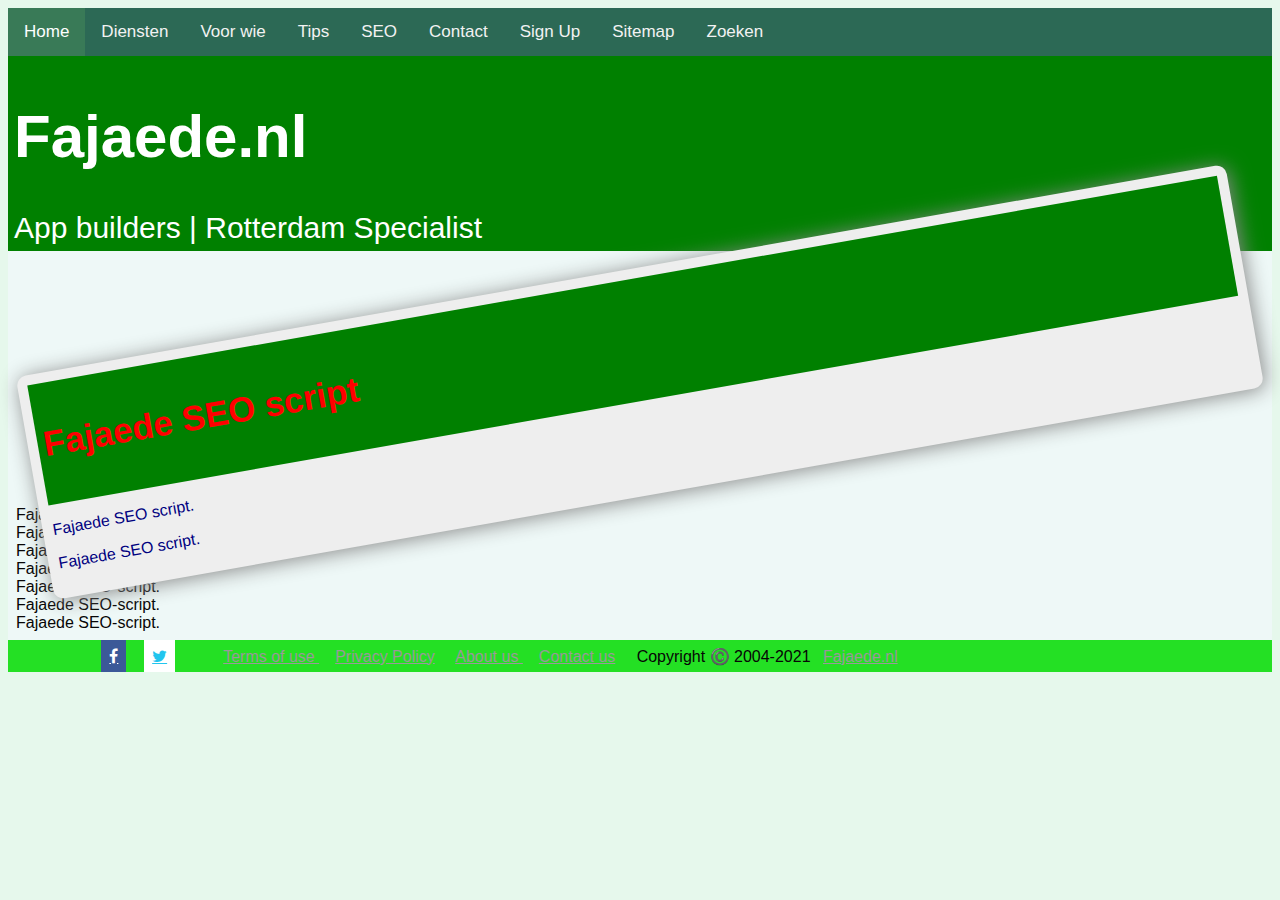
==== index.html @ 26562421 "Rename fajaedeSEOscript.html to index.html" ====
<!DOCTYPE html>
<html lang="en">
<head>
    <!-- Google Tag Manager -->
<script>(function(w,d,s,l,i){w[l]=w[l]||[];w[l].push({'gtm.start':
    new Date().getTime(),event:'gtm.js'});var f=d.getElementsByTagName(s)[0],
    j=d.createElement(s),dl=l!='dataLayer'?'&l='+l:'';j.async=true;j.src=
    'https://www.googletagmanager.com/gtm.js?id='+i+dl;f.parentNode.insertBefore(j,f);
    })(window,document,'script','dataLayer','GTM-WBFCCW8');</script>
    <!-- End Google Tag Manager -->
    <meta charset="UTF-8">
    <meta name="viewport" content="width=device-width, initial-scale=1.0,">
    <!-- This site is optimized with the Fajaede SEO script  -->
    <title>Website snelheid | en vindbaarheid belangrijk voor SEO | Fajaede.nl</title>
    <meta name="description" content="Programming webdesing in Rotterdam Nederland">
  <meta name='robots' content='index, follow,HTML5, CSS3, JavaScript,programming webdesing SEO ranking high social media expert Adsense PHP asp.net vb c# database Mysql Java script in Rotterdam Nederland faja muziek App voor inkoop van Bitcoin muziek, video,AnimeTed'>
  <meta name="Fajaede" content="Martinn Margaritha">
  <meta property="og:locale" content="nl_NL" />
  <meta property="og:type" content="article" />
  <meta property="og:title" content="Official|Website's build by our Fajaede Team" />
  <meta property="og:description" content="HTML5 CSS3 Javascript based themes designed, built, and supported by the Fajaede Team. Each website comes with multiple example pages, rich documentation, build tooling, and lots of variables to make big changes with little effort." />
  <meta property="og:url" content="https://fajaede.business.site/" />
  <meta property="og:site_name" content="Fajaede.nl tips en website" />
  <meta name="twitter:card" content="summary_large_image" />
  <meta name="twitter:description" content="HTML5 CSS3 javascript website's designed, built, and supported by the Fajaede Builders. Each website comes with multiple example pages, rich documentation, build tooling, and lots of variables to make big changes with little effort." />
  <meta name="twitter:title" content="Official website's Built by the Fajaede Team" />
  <meta name="twitter:creator" content="@Fajaede.nl" />
  <meta name="twitter:site" content="@Fajaede.nl" />
  <meta name="twitter:label1" content="Gemaakt door">
  <meta name="twitter:data1" content="fajaede FajaLab">
  <meta name="twitter:label2" content="Geschatte leestijd">
  <meta name="twitter:data2" content="14 minuten">
  <script type='application/ld+json' class='fajaede-schema-graph fajaede-schema-graph--main'>{"@context":"https://schema.org","@graph":[{"@type":"WebSite","@id":"https://www.fajaede.nl","url":"https://www.fajaede.nl","name":"Fajaede Website's","description":"Built and Curated by Fajaede.nl en Team","potentialAction":{"@type":"SearchAction","target":"https://www.fajede.nl{search_term_string}","query-input":"required name=search_term_string"}},{"@type":"WebPage","@id":"https://www.fajaede.nl","url":"https://www.fajaede.nl","inLanguage":"nl-NL","name":"Official|Website's Built by the Fajaede Team with HTML5 CSS3 Javascript bootstrap javascript vb c# database mysql PHP Wij bouwen jouw website en applicatie, Apps in zeer korte tijd .Met een kritische blik .Ook muziek verkopen in onze nieuwe App","isPartOf":{"@id":"https://www.fajaede.nl"},"datePublished":"2004-03-14T04:41:30+00:00","dateModified":"2021-06-14T19:04:20+00:00","description":"Component-based Website's designed, built, and supported by the FajaLab Team. Each website comes with multiple example pages, rich documentation, build tooling, and lots of variables to make big changes with little effort."}]}</script>
  <meta name="geo.placename" content="Rotterdam" />
	<meta name="geo.position" content="51.9225 4.47917" />
	<meta name="geo.region" content="Nederland" />
    <!-- / Fajaede SEO plugin. -->
    <link rel="stylesheet" type="text/css" media="all" href="layout.css">
    <link rel="stylesheet" href="https://cdnjs.cloudflare.com/ajax/libs/font-awesome/4.7.0/css/font-awesome.min.css">
    <link rel="icon" 
      type="image/ico" 
      href="photo/favicon.ico">
    
      <script src="java/ham.mjs" async></script>
      
      <script src="https://www.googleoptimize.com/optimize.js?id=OPT-T4KPFDK"></script>
</head>
<body>
    <!-- Google Tag Manager (noscript) -->
<noscript><iframe src="https://www.googletagmanager.com/ns.html?id=GTM-WBFCCW8"
    height="0" width="0" style="display:none;visibility:hidden"></iframe></noscript>
    <!-- End Google Tag Manager (noscript) -->
    <div class="topnav" id="myTopnav">
        <a href="#home" class="active">Home</a>
        <a href="nl/html/diensten.html">Diensten</a>
        <a href="nl/html/voorwie.html">Voor wie</a>
        <a href="nl/html/tips.html">Tips</a>
        <a href="nl/html/SEO.html">SEO</a>
        <a href="https://fajaedesr.fajaede.nl/contact-us" target="_blank" rel="noopener">Contact</a>
        <a href="https:\\fajaedesr.fajaede.nl">Sign Up</a>
        <a href="nl/html/sitemap.html">Sitemap</a>
        <a href="nl/html/search.html" target="_blank" rel="noopener">Zoeken</a>
        <a href="javascript:void(0);" class="icon" onclick="myFunction()">
          <i class="fa fa-bars"></i>
        </a>
      </div>
<header><h1>Fajaede.nl </h1>App builders | Rotterdam Specialist</header>
<section>

<article >
  <style>
      article{
       background-color: #eee;
    display:block;
    margin: 10px;
    padding: 10px;
    -webkit-border-radius: 10px;
    -moz-border-radius: 10px;
    border-radius: 10px;
    -webkit-box-shadow: 2px 2px 20px #888;
    -webkit-transform: rotate(-10deg);
    -moz-box-shadow: 2px 2px 20px #888;
    -moz-transform: rotate(-10deg);
      }
  </style>
    <header><h3>Fajaede SEO script</h3>
        <style>
           header  {
            background-color:green;
            }
            h3 {

                color :red;
            }
        </style>
    </header>
    <p>Fajaede SEO script.</p>
<p>Fajaede SEO script.</p>
    <footer>
    <style>
        footer  {
         background-color:rgb(36, 224, 36);
         }
         h2 {

             color :red;
         }
         p {
             color :navy;
         }
     </style>


     </footer>
</article>
Fajaede SEO-script.<br>
Fajaede SEO-script.<br>
Fajaede SEO-script.<br>
Fajaede SEO-script.<br>
Fajaede SEO-script.<br>
Fajaede SEO-script.<br>
Fajaede SEO-script.
</section>
<footer>
    &nbsp;  &nbsp; &nbsp; &nbsp; &nbsp; &nbsp;&nbsp;  &nbsp;&nbsp;  &nbsp;&nbsp; &nbsp; <a href="https://www.facebook.com/fajaedesr/" target="_blank" rel="noopener" class="fa fa-facebook"></a>    &nbsp;&nbsp;  <a href="https://twitter.com/fajaedenl" target="_blank" rel="noopener" class="fa fa-twitter"></a>  &nbsp; &nbsp;  &nbsp; &nbsp;  <a href="https://fajaedesr.fajaede.nl/terms/terms">Terms of use </a> <a href="https://fajaedesr.fajaede.nl/terms/privacy-policy">Privacy Policy</a> <a href="https://fajaedesr.fajaede.nl/terms/about-us">About us </a> <a href="https://fajaedesr.fajaede.nl/contact-us">Contact us</a> &nbsp;&nbsp;Copyright ©️ 2004-2021 <a href="#">Fajaede.nl</a> 
    &nbsp;
</footer>
</body>
</html>
---- layout.css ----
body {
    background: rgb(230, 248, 236);
    color: rgb(7, 6, 6);
    font-family: 'Helvetica Neue', Helvetica, Arial, sans-serif;
    font-size: 1em;
}
body a{
  padding: 8px;
  color: rgb(61, 17, 219);

}
.left {
    float: left;
}

header {
    padding: 6px;
  text-align: left;
  background: #03b995;
  color: white;
  font-size: 30px;
}

h6 {
  color: #ff0000;
  background-color: transparancy;
  -webkit-box-shadow: 2px 2px 20px #888;
  -webkit-transform: rotate(-45deg);
  -moz-box-shadow: 2px 2px 20px #888;
  -moz-transform: rotate(-45deg);
  position: absolute;
  padding: 0px 150px;
  top: 50px;
  left: -120px;
  text-align:center;
}

section {
    padding: 8px;
    background: #eef8f7;
}

section.showslisting {
    width: 100%;
    margin-bottom: 25px;
}

section.showslisting a {

    padding: 8px;
    color: rgb(13, 85, 3);
}
section.showslisting p {
    line-height: 1.2em;
    word-spacing: 0.2em;
}

aside {
    display: none;
    padding: 8px;
    background: #e0f5e0;
    color: rgb(26, 23, 23);
    width:100%;
}

button {
border-right-color: burlywood;
border-radius:30px;
}

section.tvshow {
    width: 90%;
    max-width: 480px;
    margin: 0 auto;
    display: block;
}

section.tvshow.highlight {
    background: rgba(50, 50, 200, 0.2);
}

.thumbnail {
    width: 100%;
    height: auto;
}

.showdescription {
    display: none;
}

footer {
    clear: both;
    text-align: left;
    background-color: rgb(183, 233, 202);
}
  footer a{ padding: 8px;
    color: #999;
}
.fa:hover {
    opacity: 0.7;
  }

/* Facebook */
.fa-facebook {
    background: #3B5998;
    color: white;
  }
  
  /* Twitter */
  .fa-twitter {
    background: #ffffff;
    color: rgb(34, 197, 238);
  }
  /* html5 */
  .fa-html5 {
    background: #ffffff;
    color: rgb(255, 1, 1);
  }
     /* youtube */
     .fa-youtube{
        background: #ffffff;
        color: rgb(255, 0, 0);
     }
  /* css3*/
  .fa-css3 {
    background: #ffffff;
    color: rgb(255, 0, 0);
  }
/* Media Queries */

/* Extra Small Devices and Phones */
@media only screen and (min-width: 480px) {
    section.tvshow {
        width: 90%;
        max-width: 768px;
        margin: 0 auto;
        display: block;
    }
}

/* Small Devices and Tablets */
@media only screen and (min-width: 768px) {
    .showdescription {
        text-overflow: ellipsis;
        display: block;
        white-space: nowrap;
        overflow: hidden;
    }

    section.tvshow {
        width: 46%;
        margin-right: 15px;
        display: inline-block;
        max-width: calc(992px / 2);
    }

    section.showslisting p {
        line-height: 1.4em;
        word-spacing: 0em;
    }
}

/* Medium Devices and Desktops */
@media only screen and (min-width: 992px) {
    aside {
        width: 15%;
        display: block;
    }

    section.showslisting {
        width: 75%;
    }

    section.tvshow {
        width: 22%;
        margin-right: 15px;
        display: inline-block;
        max-width: calc(1200px / 4);
    }

    .showdescription {
        white-space: normal;
    }
}

/* Large Devices, Wide Screens, TVs */
@media only screen and (min-width: 1800px) {
    aside {
        display: none;
    }

    section.showslisting {
        width: 100%;
        margin-bottom: 25px;
    }

    section.tvshow {
        width: 46%;
        margin-right: 15px;
        display: inline-block;
        max-width: calc(1800px / 2);
    }

    .showdescription {
        display: none;
    }
}

/* Add a black background color to the top navigation */
.topnav {
    background-color: rgb(44, 105, 85);
    overflow: hidden;
  }
  
  /* Style the links inside the navigation bar */
  .topnav a {
    float: left;
    display: block;
    color: #f2f2f2;
    text-align: center;
    padding: 14px 16px;
    text-decoration: none;
    font-size: 17px;
  }
  
  /* Change the color of links on hover */
  .topnav a:hover {
    background-color: rgb(214, 189, 189);
    color: black;
  }
  
  /* Add an active class to highlight the current page */
  .topnav a.active {
    background-color: #397a57;
    color: white;
  }
  
  /* Hide the link that should open and close the topnav on small screens */
  .topnav .icon {
    display: none;
  }
  /* When the screen is less than 600 pixels wide, hide all links, except for the first one ("Home"). Show the link that contains should open and close the topnav (.icon) */
  @media screen and (max-width: 600px) {
      .topnav a:not(:first-child) {display: none;}
      .topnav a.icon {
        float: right;
        display: block;
      }
    }
    
    /* The "responsive" class is added to the topnav with JavaScript when the user clicks on the icon. This class makes the topnav look good on small screens (display the links vertically instead of horizontally) */
    @media screen and (max-width: 600px) {
      .topnav.responsive {position: relative;}
      .topnav.responsive a.icon {
        position: absolute;
        right: 0;
        top: 0;
      }
      .topnav.responsive a {
        float: none;
        display: block;
        text-align: left;
      }
    }
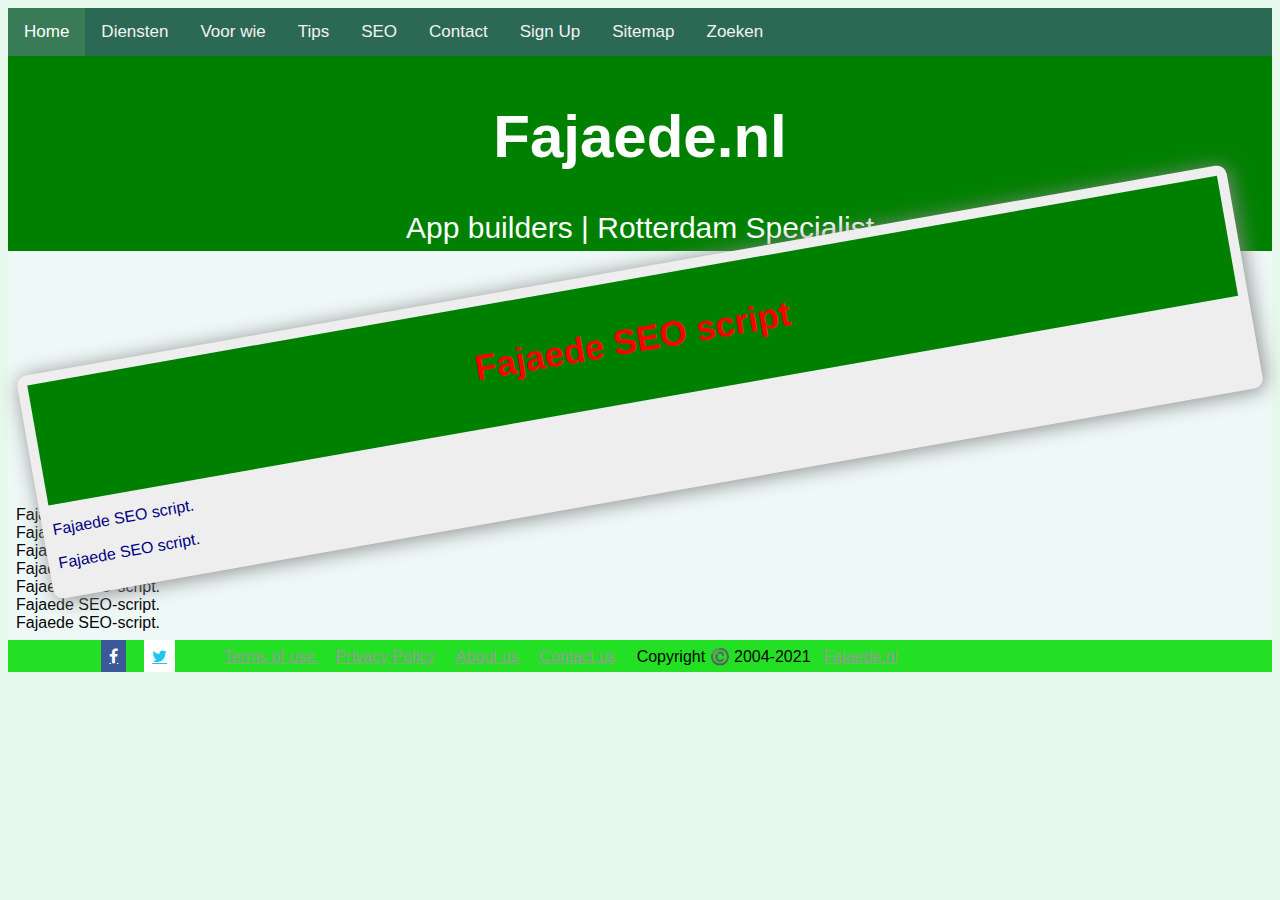
==== commit 76674cab: "Update index.html" ====
--- a/index.html
+++ b/index.html
@@ -122,7 +122,7 @@
 Fajaede SEO-script.
 </section>
 <footer>
-    &nbsp;  &nbsp; &nbsp; &nbsp; &nbsp; &nbsp;&nbsp;  &nbsp;&nbsp;  &nbsp;&nbsp; &nbsp; <a href="https://www.facebook.com/fajaedesr/" target="_blank" rel="noopener" class="fa fa-facebook"></a>    &nbsp;&nbsp;  <a href="https://twitter.com/fajaedenl" target="_blank" rel="noopener" class="fa fa-twitter"></a>  &nbsp; &nbsp;  &nbsp; &nbsp;  <a href="https://fajaedesr.fajaede.nl/terms/terms">Terms of use </a> <a href="https://fajaedesr.fajaede.nl/terms/privacy-policy">Privacy Policy</a> <a href="https://fajaedesr.fajaede.nl/terms/about-us">About us </a> <a href="https://fajaedesr.fajaede.nl/contact-us">Contact us</a> &nbsp;&nbsp;Copyright ©️ 2004-2021 <a href="#">Fajaede.nl</a> 
+    &nbsp;  &nbsp; &nbsp; &nbsp; &nbsp; &nbsp;&nbsp;  &nbsp;&nbsp;  &nbsp;&nbsp; &nbsp; <a href="https://www.facebook.com/fajaedesr/" target="_blank" rel="noopener" class="fa fa-facebook"></a>    &nbsp;&nbsp;  <a href="https://twitter.com/fajaedenl" target="_blank" rel="noopener" class="fa fa-twitter"></a>  &nbsp; &nbsp;  &nbsp; &nbsp;  <a href="https://fajaedesr.fajaede.nl/terms/terms">Terms of use </a> <a href="https://fajaedesr.fajaede.nl/terms/privacy-policy">Privacy Policy</a> <a href="https://fajaedesr.fajaede.nl/terms/about-us">About us </a> <a href="https://fajaedesr.fajaede.nl/contact-us">Contact us</a> &nbsp;&nbsp;Copyright ©️ 2004-2021 <a href="https://www.fajaede.nl" rel="canonical">Fajaede.nl</a> 
     &nbsp;
 </footer>
 </body>
--- a/layout.css
+++ b/layout.css
@@ -15,7 +15,7 @@
 
 header {
     padding: 6px;
-  text-align: left;
+  text-align: center;
   background: #03b995;
   color: white;
   font-size: 30px;
@@ -261,4 +261,4 @@
         display: block;
         text-align: left;
       }
-    }+    }
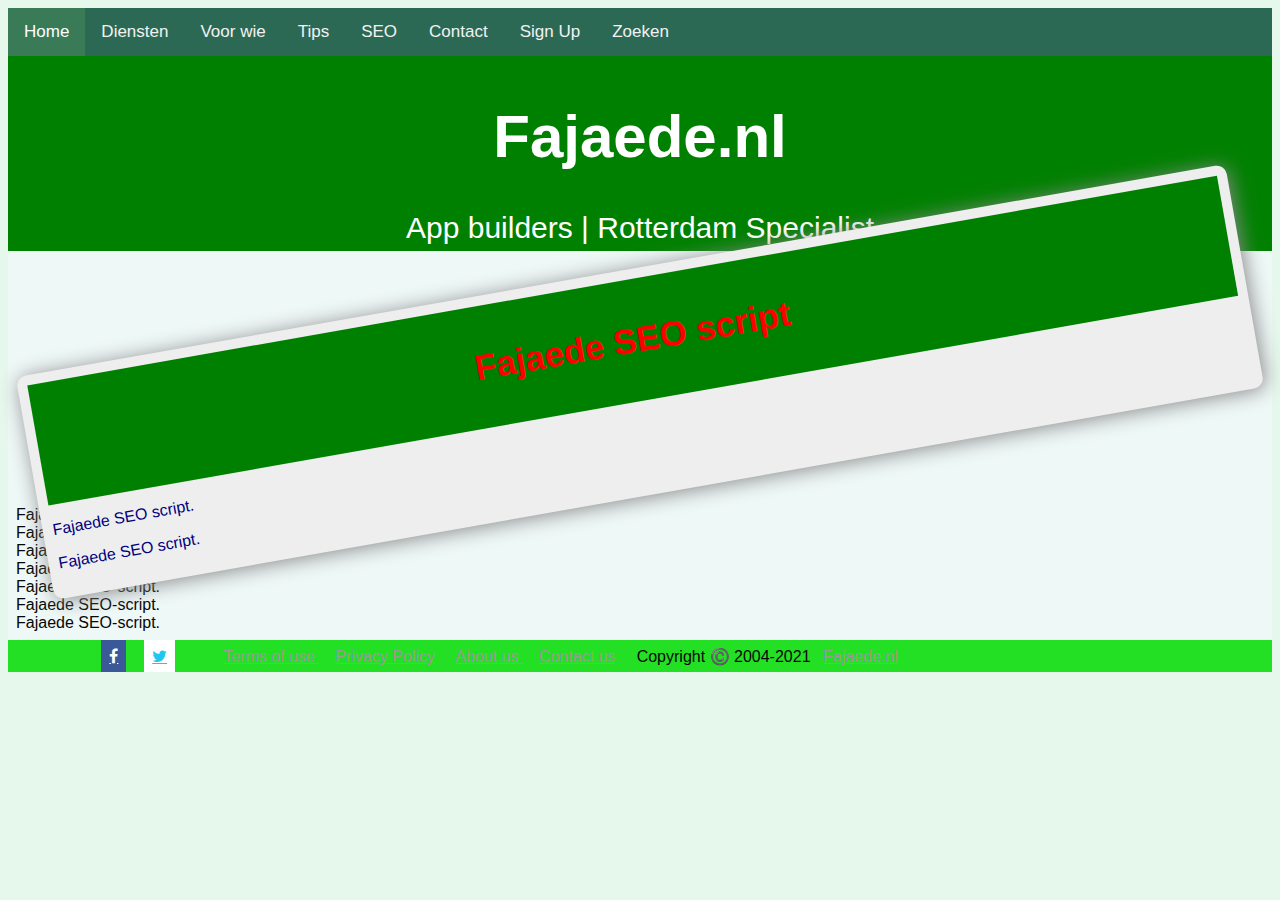
==== commit b76c397a: "Update index.html" ====
--- a/index.html
+++ b/index.html
@@ -52,14 +52,13 @@
     <!-- End Google Tag Manager (noscript) -->
     <div class="topnav" id="myTopnav">
         <a href="#home" class="active">Home</a>
-        <a href="nl/html/diensten.html">Diensten</a>
-        <a href="nl/html/voorwie.html">Voor wie</a>
-        <a href="nl/html/tips.html">Tips</a>
-        <a href="nl/html/SEO.html">SEO</a>
+        <a href="">Diensten</a>
+        <a href="">Voor wie</a>
+        <a href="">Tips</a>
+        <a href="">SEO</a>
         <a href="https://fajaedesr.fajaede.nl/contact-us" target="_blank" rel="noopener">Contact</a>
         <a href="https:\\fajaedesr.fajaede.nl">Sign Up</a>
-        <a href="nl/html/sitemap.html">Sitemap</a>
-        <a href="nl/html/search.html" target="_blank" rel="noopener">Zoeken</a>
+        <a href="" target="_blank" rel="noopener">Zoeken</a>
         <a href="javascript:void(0);" class="icon" onclick="myFunction()">
           <i class="fa fa-bars"></i>
         </a>
